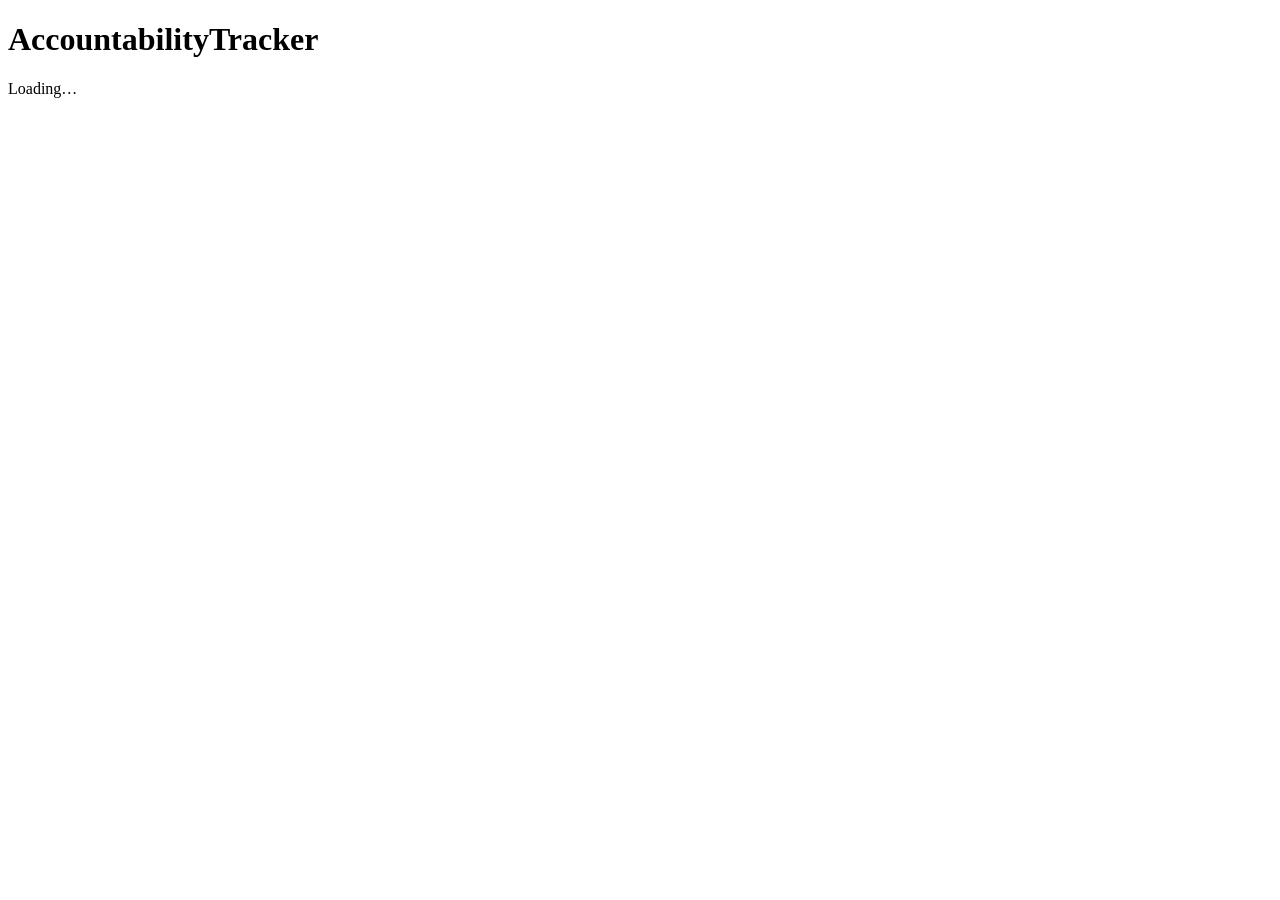
==== app/static/index.html @ adde857c "feat(frontend): serve the static frontend from FastAPI root The UI ships inside the same process and" ====
<!doctype html>
<html lang="en">
<head>
  <meta charset="utf-8">
  <meta name="viewport" content="width=device-width, initial-scale=1">
  <title>Accountability Tracker</title>
  <link rel="stylesheet" href="/static/styles.css">
  <script type="module" src="/static/app.js"></script>
</head>
<body>
  <header class="topbar">
    <h1 class="brand">Accountability<span>Tracker</span></h1>
    <div id="user-bar" class="user-bar"></div>
  </header>
  <main id="view" class="view" aria-live="polite">
    <p class="notice">Loading…</p>
  </main>
  <noscript>
    <p class="notice notice-error">This app needs JavaScript to run.</p>
  </noscript>
</body>
</html>
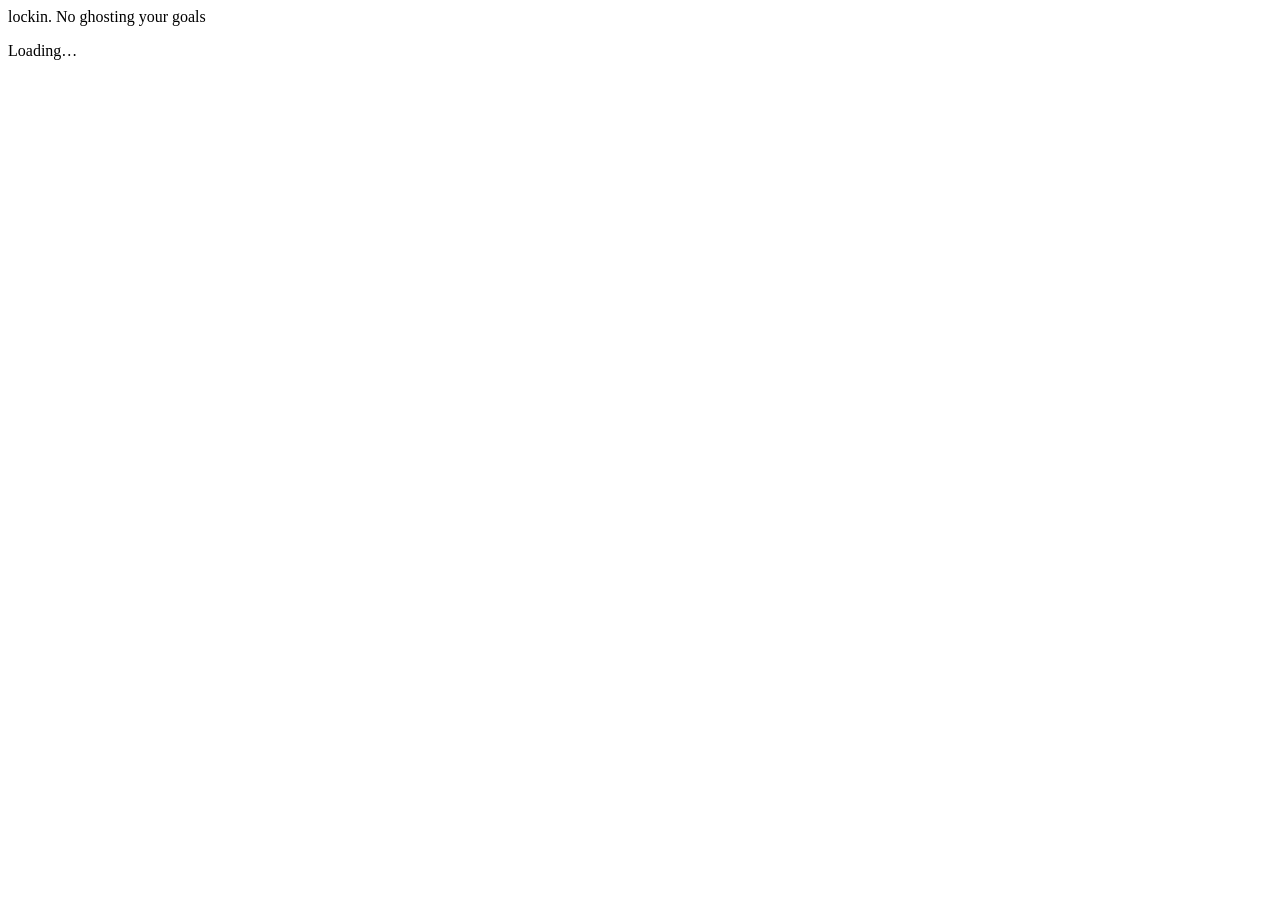
==== commit 2e2eb37f: "feat(frontend): restyle the UI as lockin. from my design references Rebuilds the look from my refere" ====
--- a/app/static/index.html
+++ b/app/static/index.html
@@ -3,20 +3,25 @@
 <head>
   <meta charset="utf-8">
   <meta name="viewport" content="width=device-width, initial-scale=1">
-  <title>Accountability Tracker</title>
+  <title>lockin.</title>
   <link rel="stylesheet" href="/static/styles.css">
   <script type="module" src="/static/app.js"></script>
 </head>
 <body>
   <header class="topbar">
-    <h1 class="brand">Accountability<span>Tracker</span></h1>
+    <div class="brand">
+      <span class="logo">lockin.</span>
+      <span class="tagline">No ghosting your goals</span>
+    </div>
+    <nav id="top-nav" class="top-nav" aria-label="Sections"></nav>
     <div id="user-bar" class="user-bar"></div>
   </header>
   <main id="view" class="view" aria-live="polite">
     <p class="notice">Loading…</p>
   </main>
+  <nav id="bottom-nav" class="bottom-nav" aria-label="Sections" hidden></nav>
   <noscript>
-    <p class="notice notice-error">This app needs JavaScript to run.</p>
+    <p class="notice notice-error">lockin. needs JavaScript to run.</p>
   </noscript>
 </body>
 </html>
